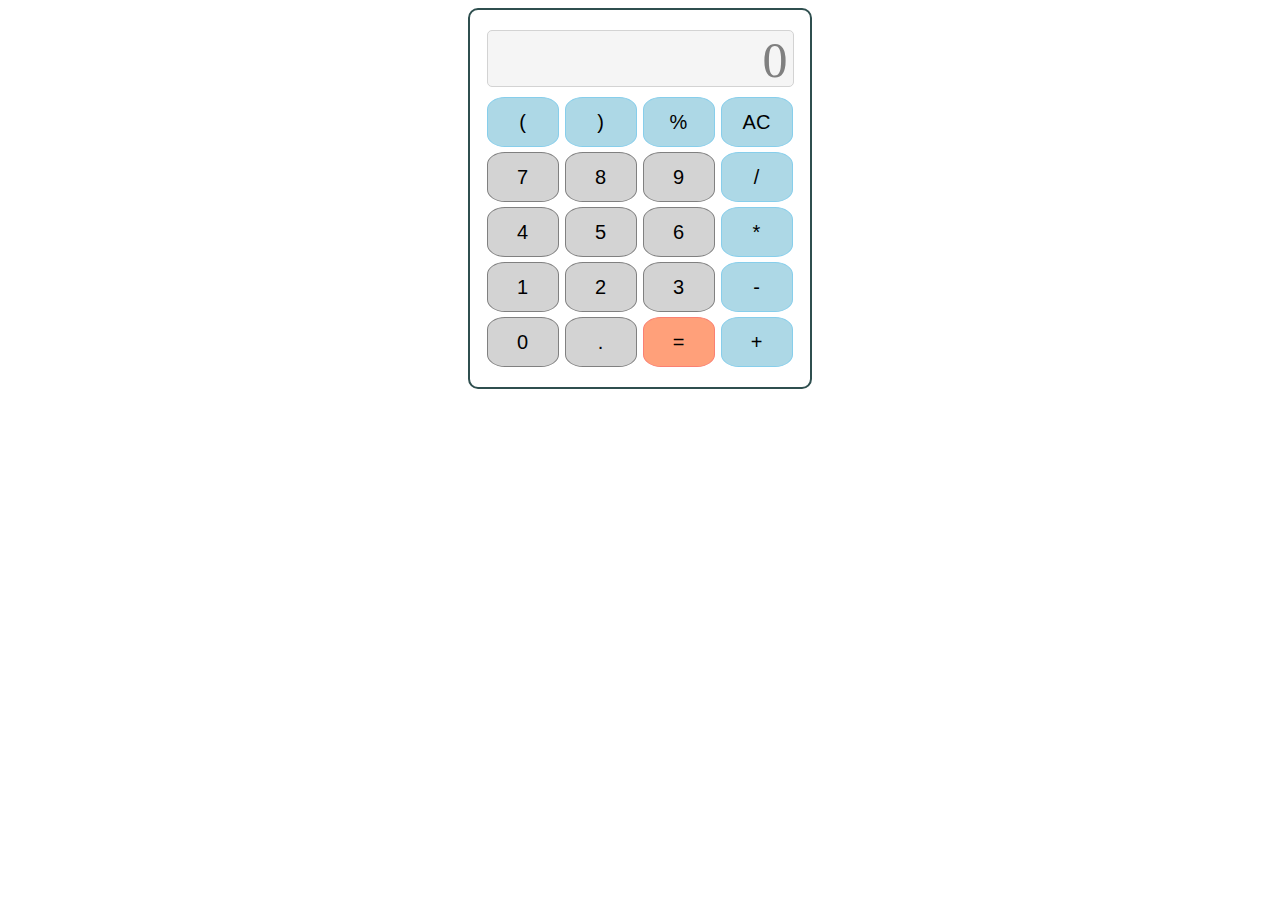
==== calculator/index.html @ 316c2d6d "js practice: counter app and calculator (not done yet)" ====
<!DOCTYPE html>
<html lang="en">
  <head>
    <meta charset="UTF-8" />
    <meta name="viewport" content="width=device-width, initial-scale=1.0" />
    <title>Calculator</title>
    <link rel="stylesheet" href="style.css" />
  </head>
  <body>
    <div class="container">
      <form action="">
        <div>
            <div class="result" id="result">0</>
        </div>
        <div class="pads">
          <button class="btn-symbols" onclick="rightPar()">(</button>
          <button class="btn-symbols" onclick="leftPar()">)</button>
          <button class="btn-symbols" onclick="modulo()">%</button>
          <button class="btn-symbols" onclick="AC()">AC</button>

          <button class="btn-num" onclick="seven()">7</button>
          <button class="btn-num" onclick="eight()">8</button>
          <button class="btn-num" onclick="nine()">9</button>
          <button class="btn-symbols" onclick="divide()">/</button>

          <button class="btn-num" onclick="four()">4</button>
          <button class="btn-num" onclick="five()">5</button>
          <button class="btn-num" onclick="six()">6</button>
          <button class="btn-symbols" onclick="multiply()">*</button>

          <button class="btn-num" onclick="one()">1</button>
          <button class="btn-num" onclick="two()">2</button>
          <button class="btn-num" onclick="three()">3</button>
          <button class="btn-symbols" onclick="minus()">-</button>

          <button class="btn-num" onclick="zero()">0</button>
          <button class="btn-num" onclick="dot()">.</button>
          <button class="btn-equal" onclick="equals()">=</button>
          <button class="btn-symbols" onclick="plus()">+</button>
        </div>
      </form>
    </div>

    <script src="index.js"></script>
  </body>
</html>
---- calculator/style.css ----
body {
    display: flex;
    justify-content: center;
    align-items: center;

}

.container {
    display: grid;
    place-items: center;
    width: 320px;
    border: 2px darkslategray solid;
    padding: 20px 10px;
    border-radius: 10px;
}

.pads {
    display: grid;
    grid-template-columns: repeat(4, 1fr);
    grid-gap: 5px;
    margin-top: 10px;
}

button {
    width: 72px;
    height: 50px;
    font-size: 20px;
    font-weight: normal;
    border-radius: 25%;
}

.btn-num {
    background: lightgray;
    border: 1px solid gray;
}

.btn-equal {
    background: lightsalmon;
    border: 1px solid salmon;
}

.btn-symbols {
    background: lightblue;
    border: 1px solid skyblue;
}

.result {
    height: 50px;
    width: 300px;
    border: 1px lightgray solid;
    background: whitesmoke;
    text-align: right;
    color: gray;
    margin:auto;
    font-size: 50px;
    border-radius: 5px;
    padding: 0px 5px 5px 0px;
    overflow: none auto;
}
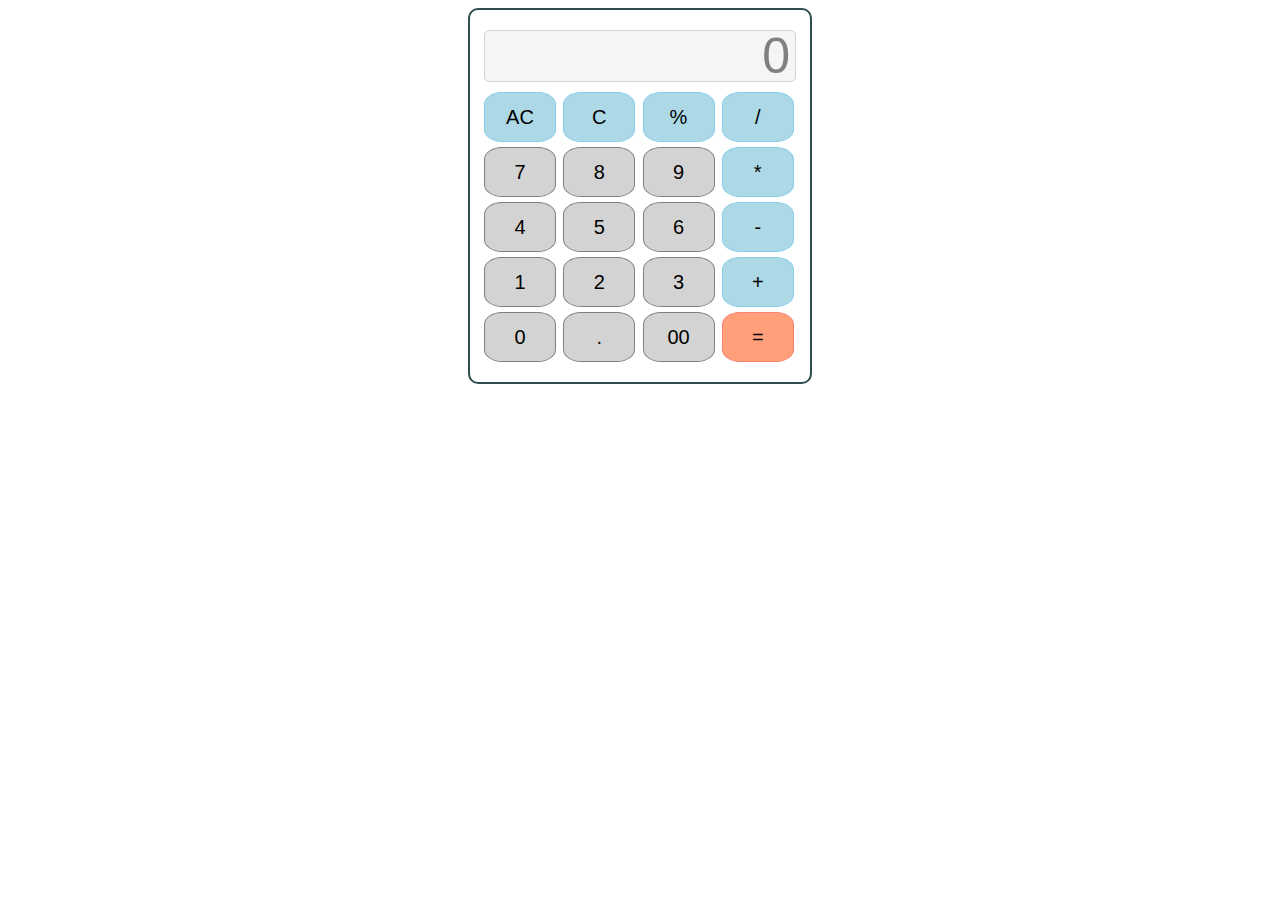
==== commit 2070f22d: "calculator done" ====
--- a/calculator/index.html
+++ b/calculator/index.html
@@ -10,33 +10,33 @@
     <div class="container">
       <form action="">
         <div>
-            <div class="result" id="result">0</>
-        </div>
+            <input class="result" id="result" value="0" readonly>
+        </>
         <div class="pads">
-          <button class="btn-symbols" onclick="rightPar()">(</button>
-          <button class="btn-symbols" onclick="leftPar()">)</button>
+          <button class="btn-symbols" onclick="allClear()">AC</button>
+          <button class="btn-symbols" onclick="cancel()">C</button>
           <button class="btn-symbols" onclick="modulo()">%</button>
-          <button class="btn-symbols" onclick="AC()">AC</button>
+          <button class="btn-symbols" onclick="divide()">/</button>
 
           <button class="btn-num" onclick="seven()">7</button>
           <button class="btn-num" onclick="eight()">8</button>
           <button class="btn-num" onclick="nine()">9</button>
-          <button class="btn-symbols" onclick="divide()">/</button>
+          <button class="btn-symbols" onclick="multiply()">*</button>
 
           <button class="btn-num" onclick="four()">4</button>
           <button class="btn-num" onclick="five()">5</button>
           <button class="btn-num" onclick="six()">6</button>
-          <button class="btn-symbols" onclick="multiply()">*</button>
+          <button class="btn-symbols" onclick="minus()">-</button>
 
           <button class="btn-num" onclick="one()">1</button>
           <button class="btn-num" onclick="two()">2</button>
           <button class="btn-num" onclick="three()">3</button>
-          <button class="btn-symbols" onclick="minus()">-</button>
+          <button class="btn-symbols" onclick="plus()">+</button>
 
           <button class="btn-num" onclick="zero()">0</button>
           <button class="btn-num" onclick="dot()">.</button>
+          <button class="btn-num" onclick="zeros()">00</button>
           <button class="btn-equal" onclick="equals()">=</button>
-          <button class="btn-symbols" onclick="plus()">+</button>
         </div>
       </form>
     </div>
--- a/calculator/style.css
+++ b/calculator/style.css
@@ -54,6 +54,6 @@
     margin:auto;
     font-size: 50px;
     border-radius: 5px;
-    padding: 0px 5px 5px 0px;
-    overflow: none auto;
+    padding: 0px 5px;
+    overflow: auto;
 }
